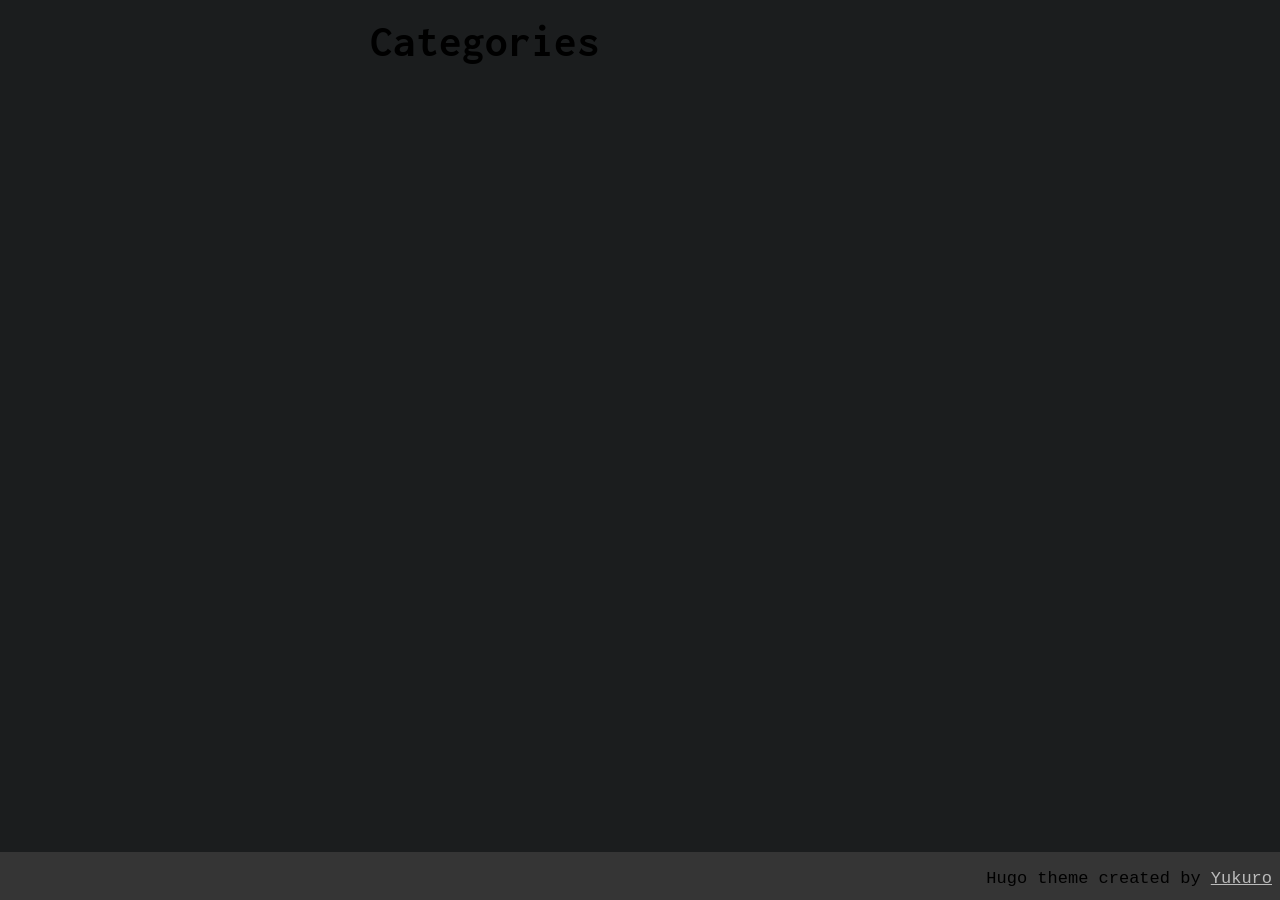
==== categories/index.html @ a379164f "deploy: ac81a4399cf3f34b5c4721c88bb901789965541a" ====
<!doctype html><html lang=en-us><head><title>Categories</title><meta charset=utf-8><meta name=viewport content="width=device-width,initial-scale=1"><meta name=description content><style>@import "https://fonts.googleapis.com/css2?family=Inconsolata&display=swap";:root{--cursor-visibility:hidden}html,body{width:100%;height:100%;overflow:auto;font-family:inconsolata,monospace;font-size:4vmin;line-height:4.1vmin;font-weight:400}body{margin:0;display:flex;flex-direction:row;justify-content:center;align-items:center}#content{min-width:82vmin;min-height:82vmin}::-webkit-scrollbar{width:10px}::-webkit-scrollbar-track{border-radius:10px;box-shadow:inset 0 0 1px white}::-webkit-scrollbar-thumb{border-radius:10px;box-shadow:0 0 0 1px white}.cursor,#activity-title:after,#activity-content:after,#cd:after,#whoami:after,#cat:after,#tree:after{visibility:var(--cursor-visibility);content:"|";overflow:hidden;color:#fff;animation:blink 500ms linear infinite alternate}@keyframes blink{0%{opacity:0}100%{opacity:1}}@media only screen and (min-width:768px){body{font-size:2.5vmin;line-height:2.6vmin}#content{min-width:60vmin}}:root{--cursor-visibility:hidden}body{align-items:unset;overflow-y:scroll}#content{max-width:80vmin}pre{overflow-x:scroll;white-space:pre}@keyframes blink{0%{opacity:0}100%{opacity:1}}body{background:#1b1d1e}body #terminal{color:#bbb}body #user{color:#23e298}body #dir{color:#d08010}body .Typewriter__cursor{color:#bbb}a{color:#bbb}.navFull{background-color:#353535;font-family:courier new;font-size:17px;display:inline;position:fixed;bottom:0;left:0;width:100%;padding-top:5px;padding:10px;padding-bottom:0}.navCredits{float:right;padding-right:18px;padding-bottom:10px;padding-top:5px}#content::after{content:"\a\a";white-space:pre}</style></head><body><div id=content><main id=main><h1>Categories</h1><ul></ul></main></div><span class=navFull><span class=navCredits>Hugo theme created by
<a href=https://github.com/Yukuro/hugo-theme-shell target=_blank rel=noopener>Yukuro</a></span></span></body></html>
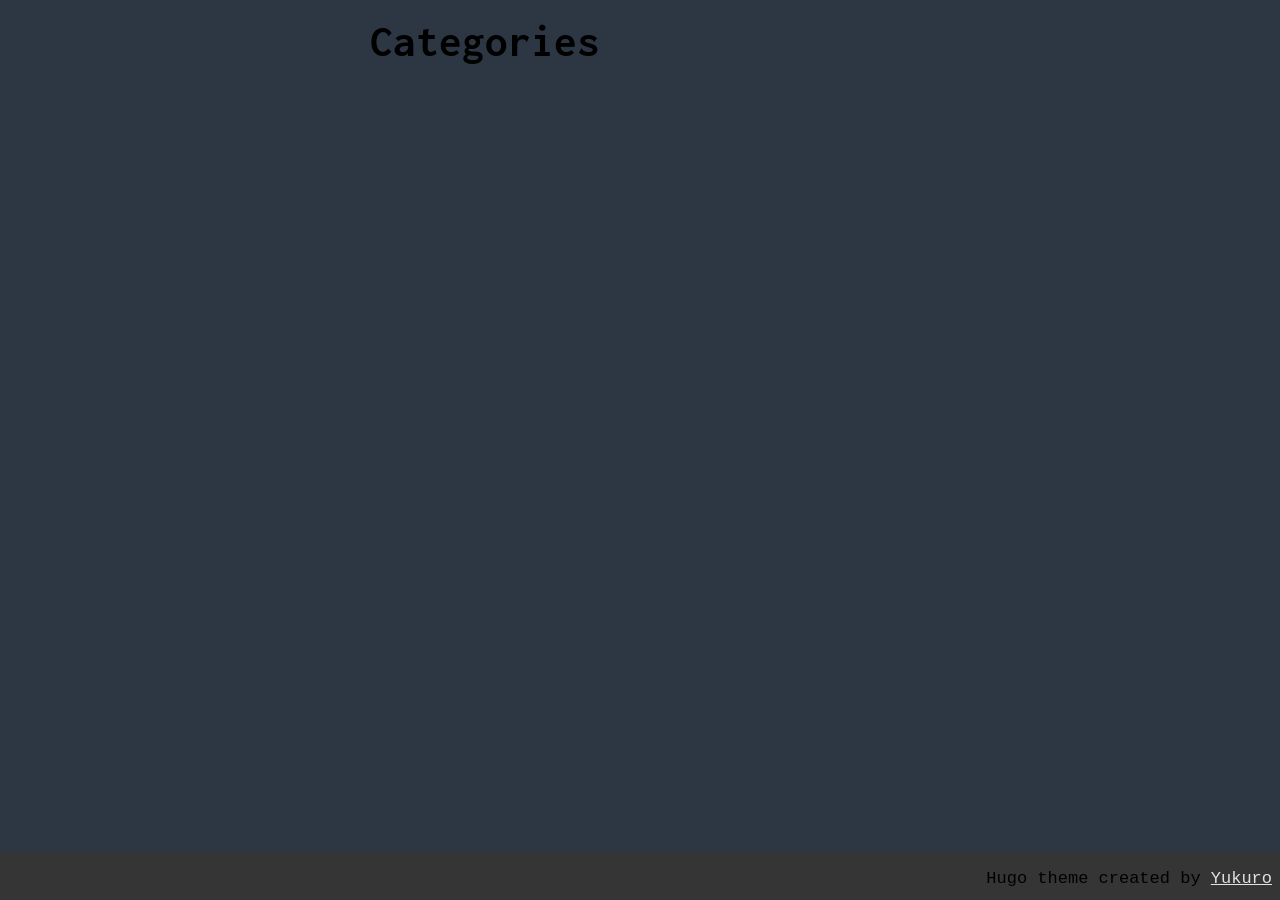
==== commit 602ecfbc: "deploy: 51d107a1963079b8e527119564be82d8072f07c3" ====
--- a/categories/index.html
+++ b/categories/index.html
@@ -1,2 +1,2 @@
-<!doctype html><html lang=en-us><head><title>Categories</title><meta charset=utf-8><meta name=viewport content="width=device-width,initial-scale=1"><meta name=description content><style>@import "https://fonts.googleapis.com/css2?family=Inconsolata&display=swap";:root{--cursor-visibility:hidden}html,body{width:100%;height:100%;overflow:auto;font-family:inconsolata,monospace;font-size:4vmin;line-height:4.1vmin;font-weight:400}body{margin:0;display:flex;flex-direction:row;justify-content:center;align-items:center}#content{min-width:82vmin;min-height:82vmin}::-webkit-scrollbar{width:10px}::-webkit-scrollbar-track{border-radius:10px;box-shadow:inset 0 0 1px white}::-webkit-scrollbar-thumb{border-radius:10px;box-shadow:0 0 0 1px white}.cursor,#activity-title:after,#activity-content:after,#cd:after,#whoami:after,#cat:after,#tree:after{visibility:var(--cursor-visibility);content:"|";overflow:hidden;color:#fff;animation:blink 500ms linear infinite alternate}@keyframes blink{0%{opacity:0}100%{opacity:1}}@media only screen and (min-width:768px){body{font-size:2.5vmin;line-height:2.6vmin}#content{min-width:60vmin}}:root{--cursor-visibility:hidden}body{align-items:unset;overflow-y:scroll}#content{max-width:80vmin}pre{overflow-x:scroll;white-space:pre}@keyframes blink{0%{opacity:0}100%{opacity:1}}body{background:#1b1d1e}body #terminal{color:#bbb}body #user{color:#23e298}body #dir{color:#d08010}body .Typewriter__cursor{color:#bbb}a{color:#bbb}.navFull{background-color:#353535;font-family:courier new;font-size:17px;display:inline;position:fixed;bottom:0;left:0;width:100%;padding-top:5px;padding:10px;padding-bottom:0}.navCredits{float:right;padding-right:18px;padding-bottom:10px;padding-top:5px}#content::after{content:"\a\a";white-space:pre}</style></head><body><div id=content><main id=main><h1>Categories</h1><ul></ul></main></div><span class=navFull><span class=navCredits>Hugo theme created by
+<!doctype html><html lang=en-us><head><title>Categories</title><meta charset=utf-8><meta name=viewport content="width=device-width,initial-scale=1"><meta name=description content><style>@import "https://fonts.googleapis.com/css2?family=Inconsolata&display=swap";:root{--cursor-visibility:hidden}html,body{width:100%;height:100%;overflow:auto;font-family:inconsolata,monospace;font-size:4vmin;line-height:4.1vmin;font-weight:400}body{margin:0;display:flex;flex-direction:row;justify-content:center;align-items:center}#content{min-width:82vmin;min-height:82vmin}::-webkit-scrollbar{width:10px}::-webkit-scrollbar-track{border-radius:10px;box-shadow:inset 0 0 1px white}::-webkit-scrollbar-thumb{border-radius:10px;box-shadow:0 0 0 1px white}.cursor,#activity-title:after,#activity-content:after,#cd:after,#whoami:after,#cat:after,#tree:after{visibility:var(--cursor-visibility);content:"|";overflow:hidden;color:#fff;animation:blink 500ms linear infinite alternate}@keyframes blink{0%{opacity:0}100%{opacity:1}}@media only screen and (min-width:768px){body{font-size:2.5vmin;line-height:2.6vmin}#content{min-width:60vmin}}:root{--cursor-visibility:hidden}body{align-items:unset;overflow-y:scroll}#content{max-width:80vmin}pre{overflow-x:scroll;white-space:pre}@keyframes blink{0%{opacity:0}100%{opacity:1}}body{background:#2d3743}body #terminal{color:#e1e1e0}body #user{color:#74af68}body #dir{color:#338f86}body .Typewriter__cursor{color:#e1e1e0}a{color:#e1e1e0}.navFull{background-color:#353535;font-family:courier new;font-size:17px;display:inline;position:fixed;bottom:0;left:0;width:100%;padding-top:5px;padding:10px;padding-bottom:0}.navCredits{float:right;padding-right:18px;padding-bottom:10px;padding-top:5px}#content::after{content:"\a\a";white-space:pre}</style></head><body><div id=content><main id=main><h1>Categories</h1><ul></ul></main></div><span class=navFull><span class=navCredits>Hugo theme created by
 <a href=https://github.com/Yukuro/hugo-theme-shell target=_blank rel=noopener>Yukuro</a></span></span></body></html>
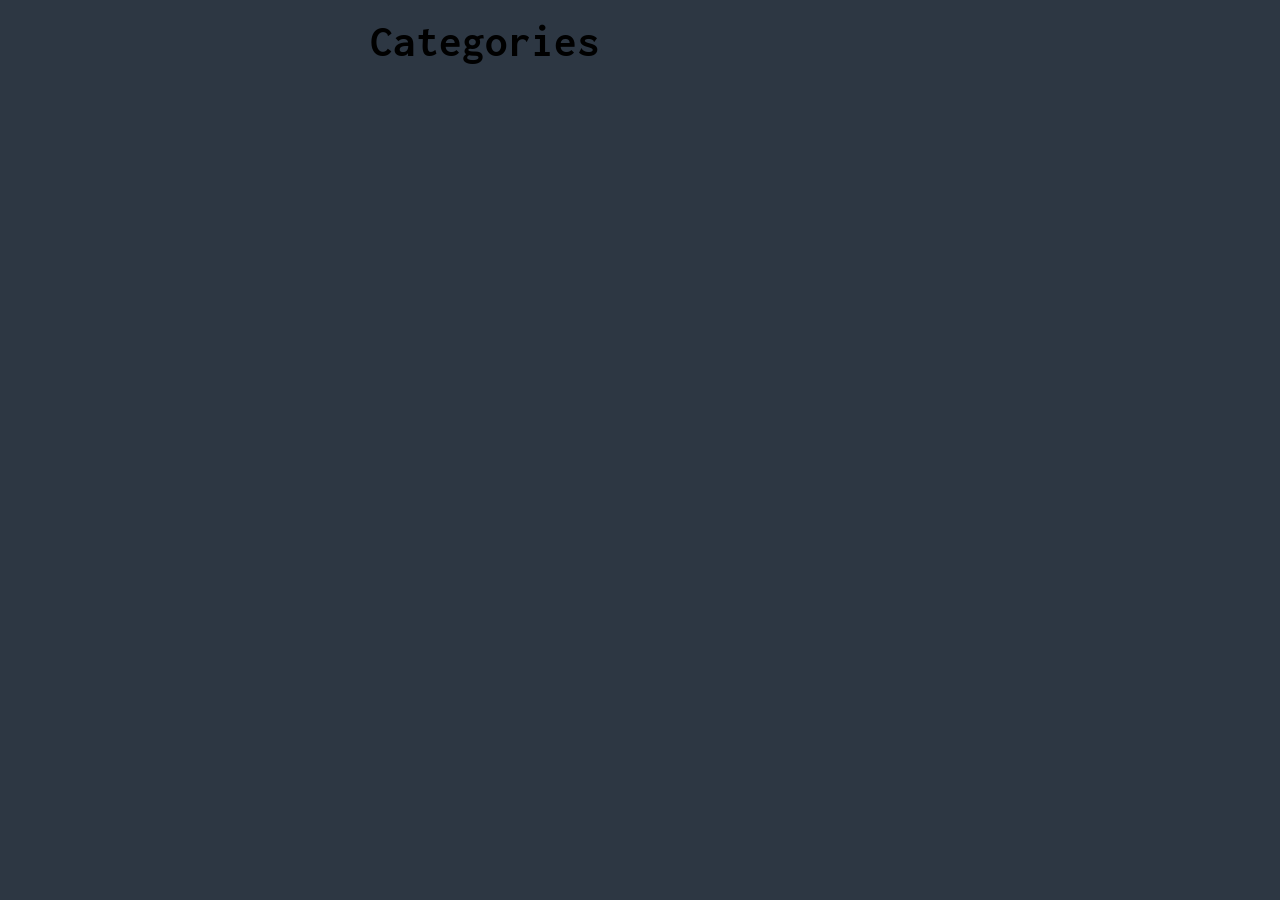
==== commit 87d8463e: "deploy: 7ea806cbbdcb46c2d6a0767d1d5f962e28e9a688" ====
--- a/categories/index.html
+++ b/categories/index.html
@@ -1,2 +1 @@
-<!doctype html><html lang=en-us><head><title>Categories</title><meta charset=utf-8><meta name=viewport content="width=device-width,initial-scale=1"><meta name=description content><style>@import "https://fonts.googleapis.com/css2?family=Inconsolata&display=swap";:root{--cursor-visibility:hidden}html,body{width:100%;height:100%;overflow:auto;font-family:inconsolata,monospace;font-size:4vmin;line-height:4.1vmin;font-weight:400}body{margin:0;display:flex;flex-direction:row;justify-content:center;align-items:center}#content{min-width:82vmin;min-height:82vmin}::-webkit-scrollbar{width:10px}::-webkit-scrollbar-track{border-radius:10px;box-shadow:inset 0 0 1px white}::-webkit-scrollbar-thumb{border-radius:10px;box-shadow:0 0 0 1px white}.cursor,#activity-title:after,#activity-content:after,#cd:after,#whoami:after,#cat:after,#tree:after{visibility:var(--cursor-visibility);content:"|";overflow:hidden;color:#fff;animation:blink 500ms linear infinite alternate}@keyframes blink{0%{opacity:0}100%{opacity:1}}@media only screen and (min-width:768px){body{font-size:2.5vmin;line-height:2.6vmin}#content{min-width:60vmin}}:root{--cursor-visibility:hidden}body{align-items:unset;overflow-y:scroll}#content{max-width:80vmin}pre{overflow-x:scroll;white-space:pre}@keyframes blink{0%{opacity:0}100%{opacity:1}}body{background:#2d3743}body #terminal{color:#e1e1e0}body #user{color:#74af68}body #dir{color:#338f86}body .Typewriter__cursor{color:#e1e1e0}a{color:#e1e1e0}.navFull{background-color:#353535;font-family:courier new;font-size:17px;display:inline;position:fixed;bottom:0;left:0;width:100%;padding-top:5px;padding:10px;padding-bottom:0}.navCredits{float:right;padding-right:18px;padding-bottom:10px;padding-top:5px}#content::after{content:"\a\a";white-space:pre}</style></head><body><div id=content><main id=main><h1>Categories</h1><ul></ul></main></div><span class=navFull><span class=navCredits>Hugo theme created by
-<a href=https://github.com/Yukuro/hugo-theme-shell target=_blank rel=noopener>Yukuro</a></span></span></body></html>+<!doctype html><html lang=en-us><head><title>Categories</title><meta charset=utf-8><meta name=viewport content="width=device-width,initial-scale=1"><meta name=description content><style>@import "https://fonts.googleapis.com/css2?family=Inconsolata&display=swap";:root{--cursor-visibility:hidden}html,body{width:100%;height:100%;overflow:auto;font-family:inconsolata,monospace;font-size:4vmin;line-height:4.1vmin;font-weight:400}body{margin:0;display:flex;flex-direction:row;justify-content:center;align-items:center}#content{min-width:82vmin;min-height:82vmin}::-webkit-scrollbar{width:10px}::-webkit-scrollbar-track{border-radius:10px;box-shadow:inset 0 0 1px white}::-webkit-scrollbar-thumb{border-radius:10px;box-shadow:0 0 0 1px white}.cursor,#activity-title:after,#activity-content:after,#cd:after,#whoami:after,#cat:after,#tree:after{visibility:var(--cursor-visibility);content:"|";overflow:hidden;color:#fff;animation:blink 500ms linear infinite alternate}@keyframes blink{0%{opacity:0}100%{opacity:1}}@media only screen and (min-width:768px){body{font-size:2.5vmin;line-height:2.6vmin}#content{min-width:60vmin}}:root{--cursor-visibility:hidden}body{align-items:unset;overflow-y:scroll}#content{max-width:80vmin}pre{overflow-x:scroll;white-space:pre}@keyframes blink{0%{opacity:0}100%{opacity:1}}body{background:#2d3743}body #terminal{color:#e1e1e0}body #user{color:#74af68}body #dir{color:#338f86}body .Typewriter__cursor{color:#e1e1e0}a{color:#e1e1e0}.navFull{background-color:#353535;font-family:courier new;font-size:17px;display:inline;position:fixed;bottom:0;left:0;width:100%;padding-top:5px;padding:10px;padding-bottom:0}.navCredits{float:right;padding-right:18px;padding-bottom:10px;padding-top:5px}#content::after{content:"\a\a";white-space:pre}</style></head><body><div id=content><main id=main><h1>Categories</h1><ul></ul></main></div></body></html>
